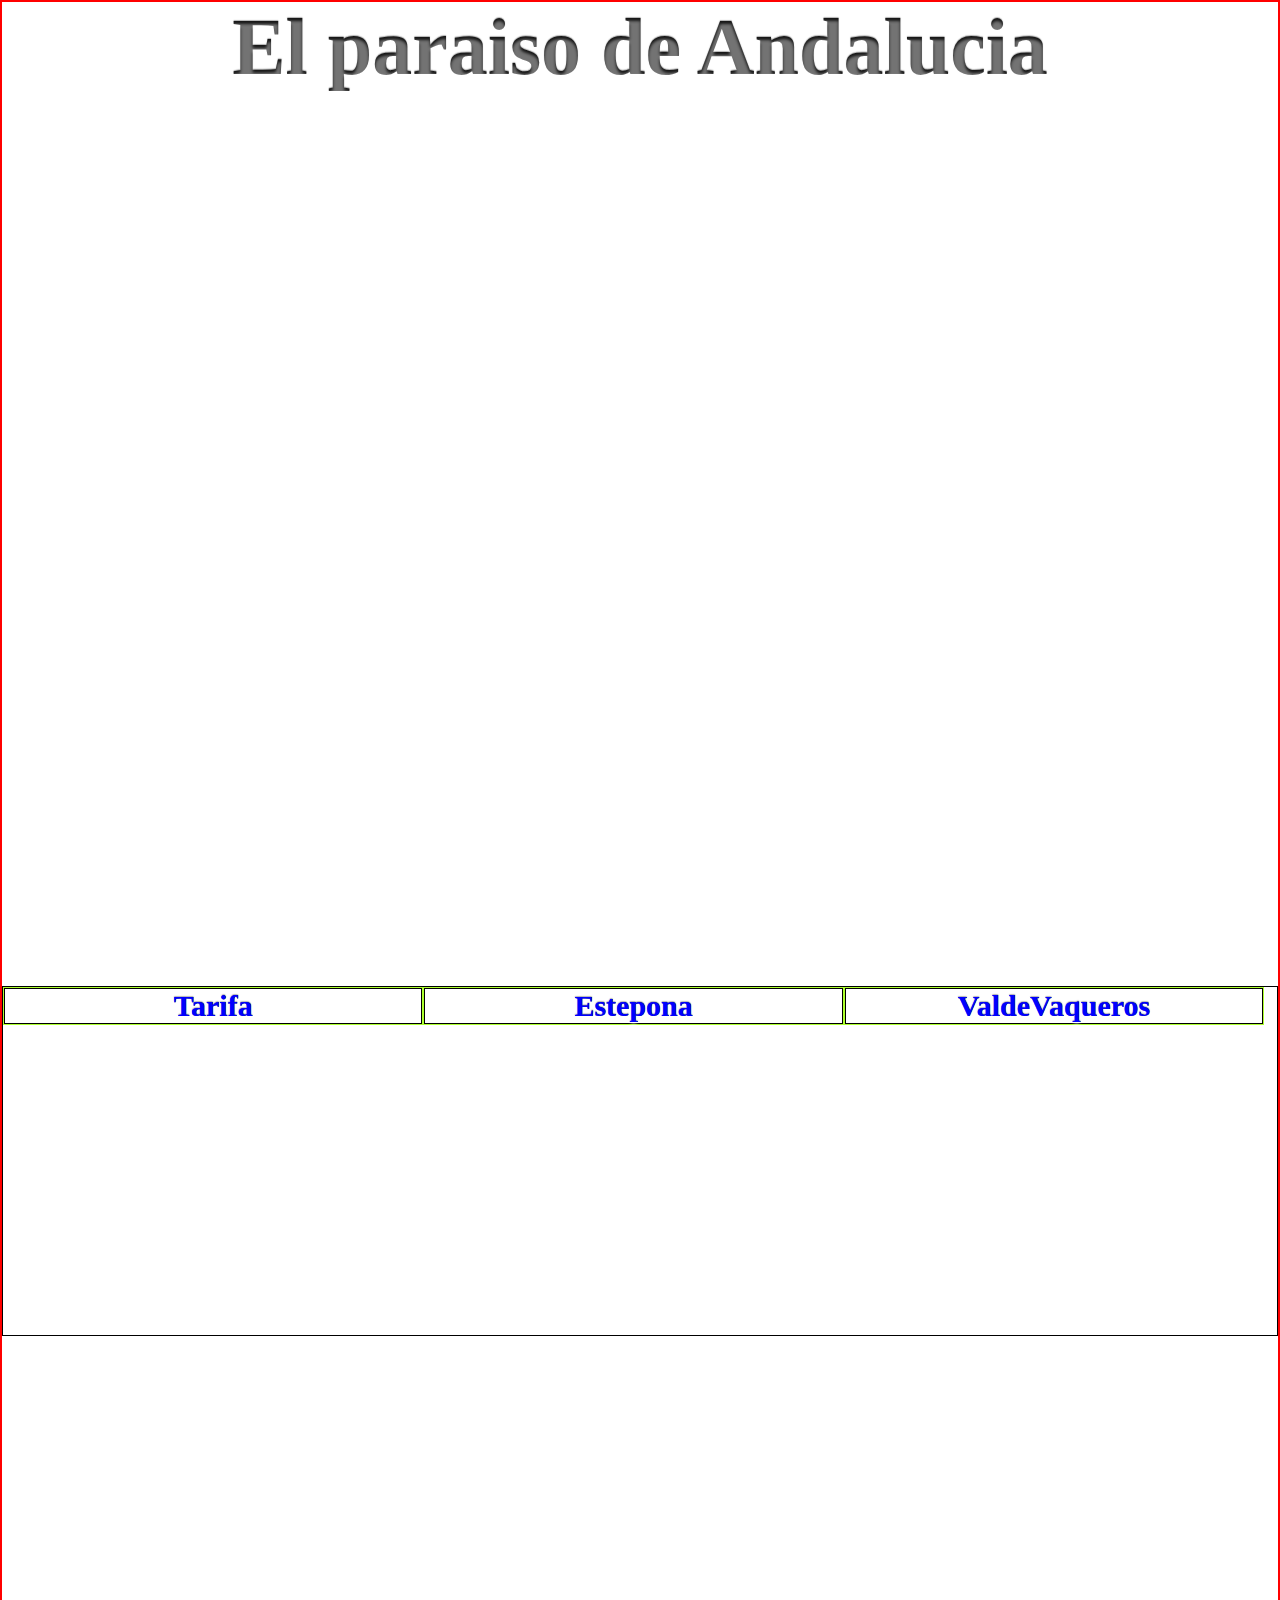
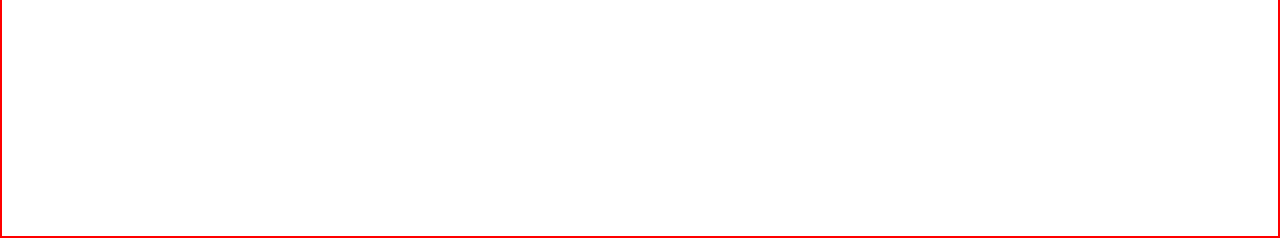
==== index.html @ fe69cb82 "Subida de los index de la principal y uno de los enlaces (Estepona)" ====
<!DOCTYPE html>
<html lang="es">
<head>
    <meta charset="UTF-8">
    <link rel="stylesheet" href="css/estilos.css"/>
</head>
<body>
    
    <div id="contenedor">
            <div id="titulo"><p>El paraiso de Andalucia</p></div>
            
            <div id="pie">
               
                <ul>
                    <li><a href="#">Tarifa</a></li>
                    <li><a href="#">Estepona</a></li>
                    <li><a href="#">ValdeVaqueros</a></li>
                </ul>
            </div>
            <div><video id="video" src="Imagenes/surf/videos/IMG_3512_HEVC.mp4" width=500  height=500 loop autoplay muted></video></div>
           
    </div>
</body>

</html>
---- css/estilos.css ----
html {
    box-sizing: inherit;
}

* {
    padding: 0px;
    margin: 0px;
    box-sizing: border-box;
}


body{  width: 100%;
    height: 100%;}

body {
    background: url("../Imagenes/surf/IMG_1498.jpg") no-repeat ;
    background-size: cover;
    position: relative;
    display: flex;
    flex-flow: row;
    width: 100%;
    height: 100%;
    
}

#contenedor{width: 100%; height: 100%; border: 2px solid red; overflow: hidden;}

#titulo {
    text-align: center;
    width: 100%;
}



#titulo p {
    
    text-align: center; 
    font-family: Arial blue; 
    font-weight: bold; font-size: 80px; 
    background: #202020; 
    -webkit-background-clip: text; 
    -moz-background-clip: text; 
    background-clip: text; 
    color: transparent; 
    text-shadow: 0px 3px 3px rgba(255,255,255,0.4),0px -1px 1px rgba(0,0,0,0.3);
}

#pie{
    width: 100% ;
    height: 350px;
    text-align: center;
    margin-top: 70%;
    border: 1px solid black;
    background: url("../Imagenes/surf/IMG_3568.jpg") no-repeat ;
    background-size: contain;
    display: flex;
    flex-flow: row;
    overflow: hidden;
  
}
#pie ul{
    width: 100%;
}
#pie li {
   
 border: 1px solid greenyellow;
   float:left;
    list-style: none;
}

li {width: 33%;}

#pie li a {
    display: block;
    text-decoration: none;
    color:blue;
    border: 1px solid black;
    text-align: center;
    margin: 0 auto;
   
}

#pie a {
    text-align: center; 
    font-family: Arial blue; 
    font-weight: bold; font-size: 30px; 
    background: #202020; 
    -webkit-background-clip: text; 
    -moz-background-clip: text; 
    background-clip: text; 
    color: transparent; 
    text-shadow: 0px 3px 3px rgba(255,255,255,0.4),0px -1px 1px rgba(0,0,0,0.3);

}

#video{


    float: right;
}
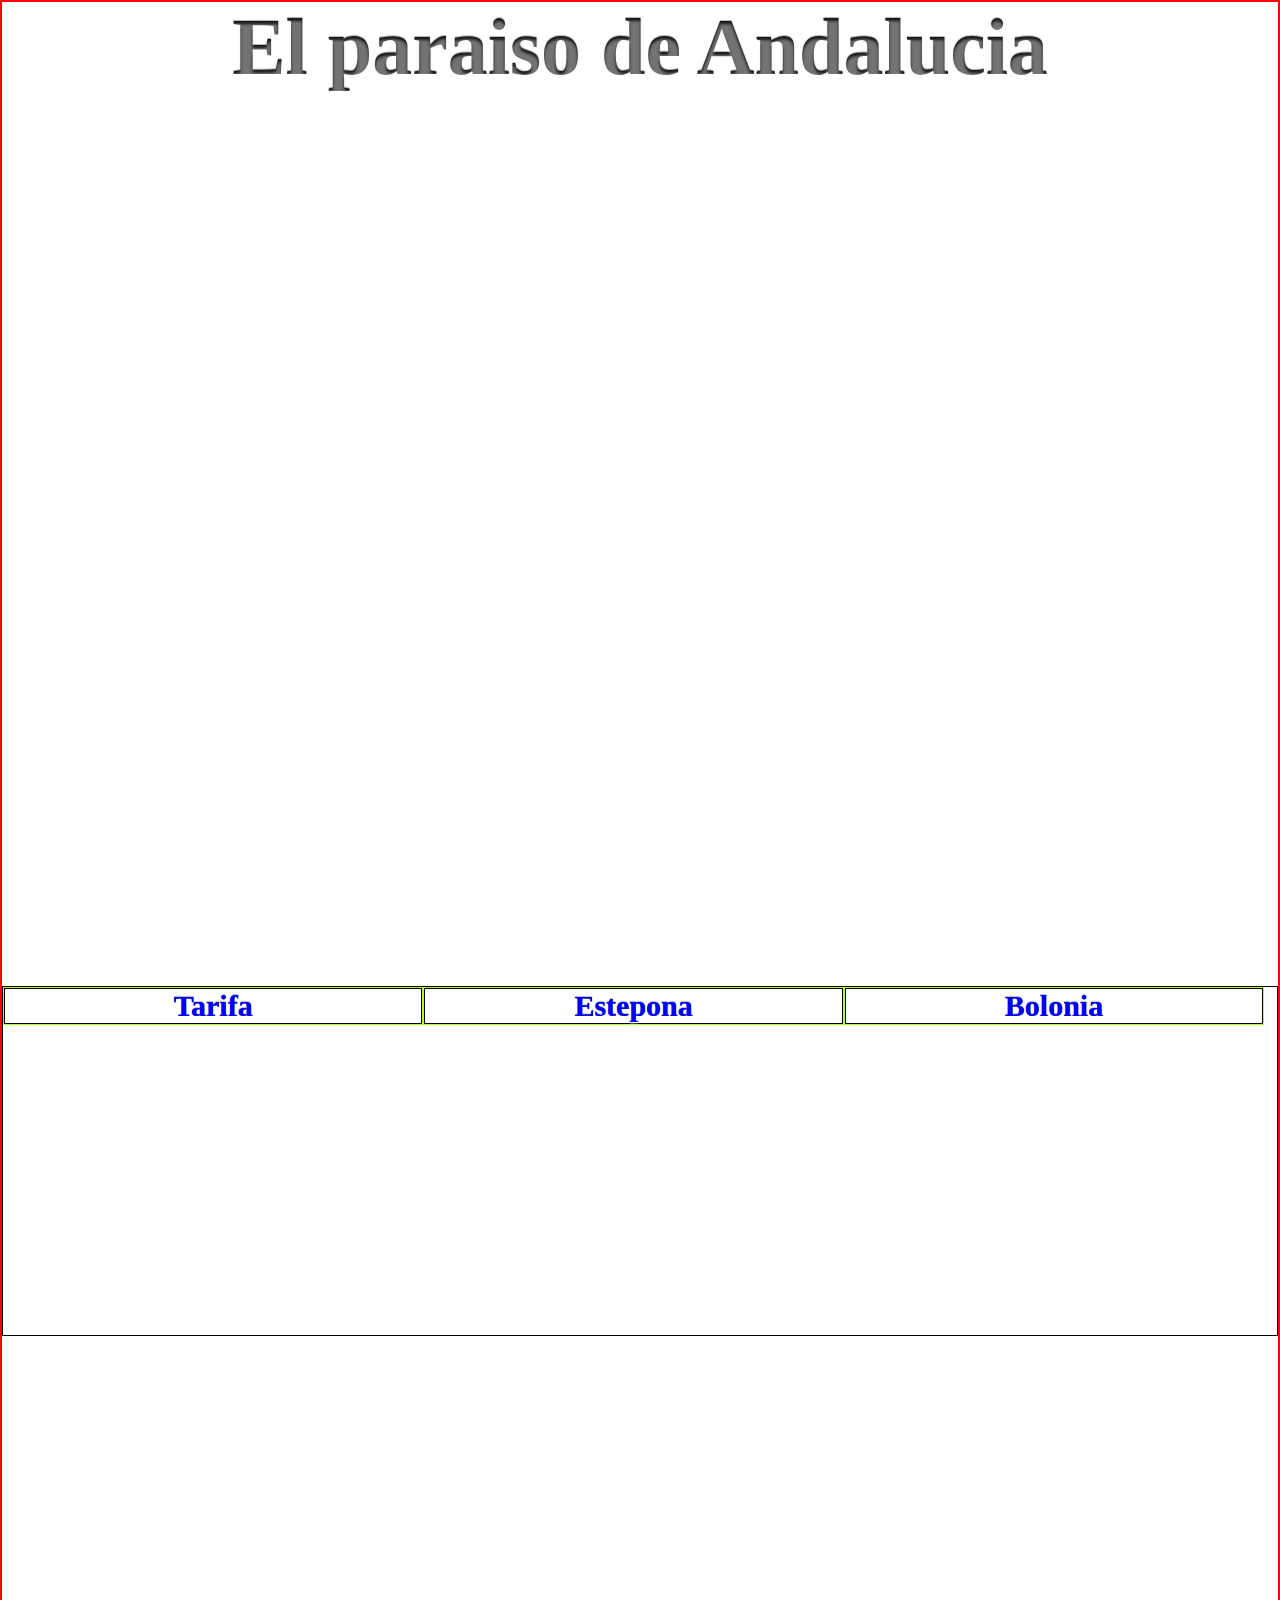
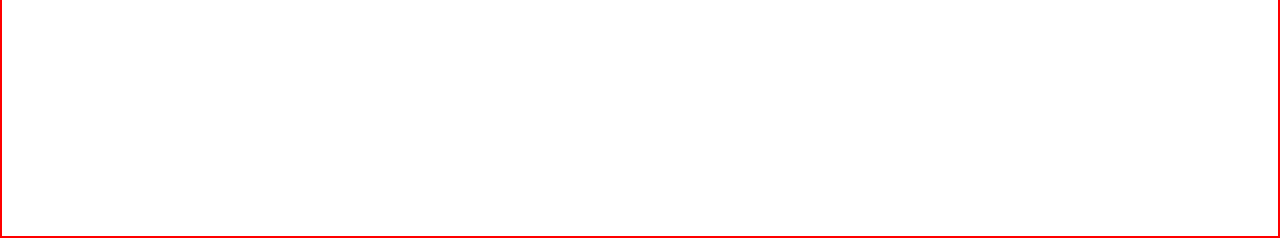
==== commit 5e7e0922: "Arreglado los hipervinvulos, añadido las tres paginas con sus html y css correspondientes" ====
--- a/index.html
+++ b/index.html
@@ -12,9 +12,9 @@
             <div id="pie">
                
                 <ul>
-                    <li><a href="#">Tarifa</a></li>
-                    <li><a href="#">Estepona</a></li>
-                    <li><a href="#">ValdeVaqueros</a></li>
+                    <li><a href="tarifa/tarifa.html" target="_blank">Tarifa</a></li>
+                    <li><a href="estepona/estepona.html" target="_blank">Estepona</a></li>
+                    <li><a href="bolonia/bolonia.html">Bolonia</a></li>
                 </ul>
             </div>
             <div><video id="video" src="Imagenes/surf/videos/IMG_3512_HEVC.mp4" width=500  height=500 loop autoplay muted></video></div>
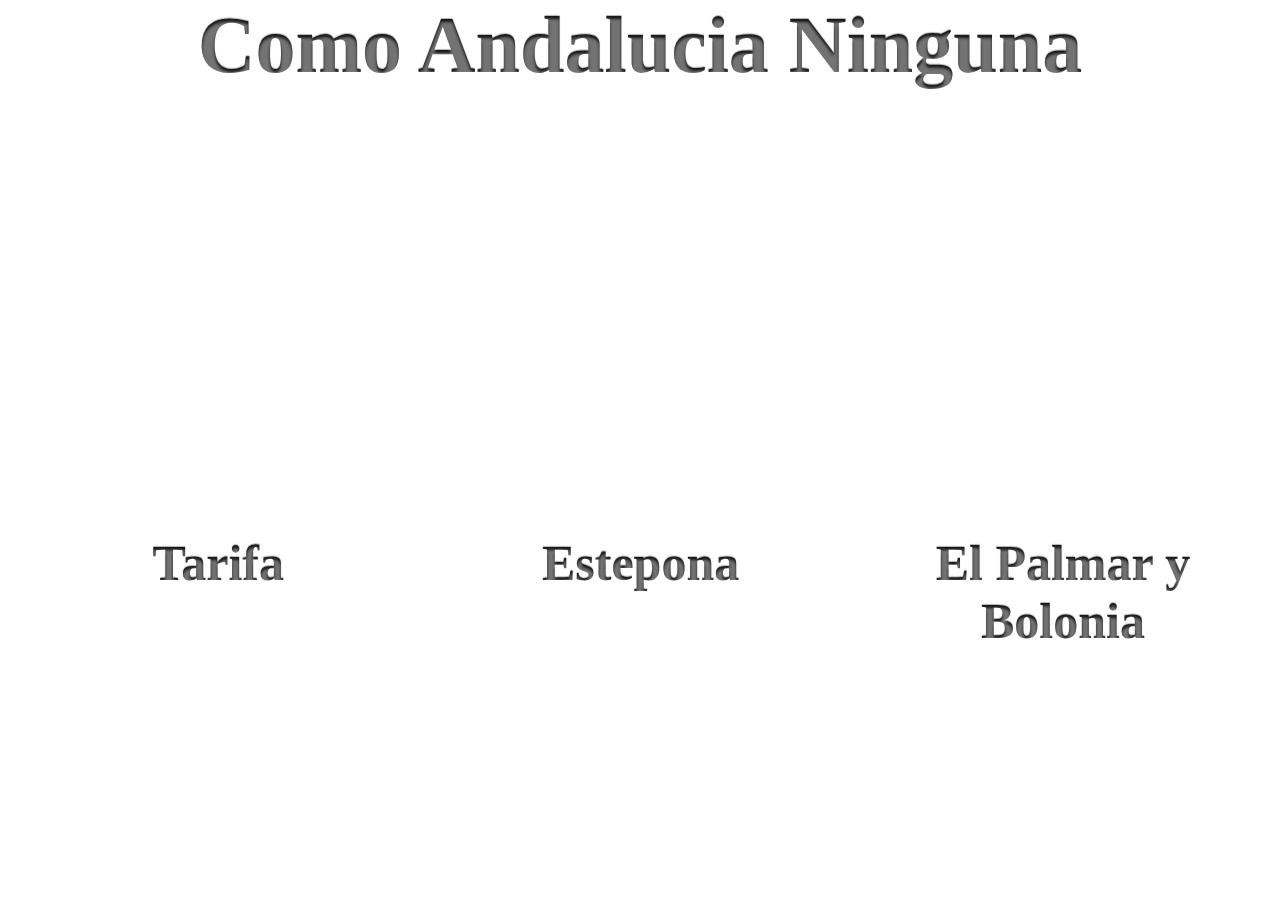
==== commit eb5beb07: "Modificado el index principal y el de todas las paginas, boceto inicial terminado" ====
--- a/index.html
+++ b/index.html
@@ -7,17 +7,17 @@
 <body>
     
     <div id="contenedor">
-            <div id="titulo"><p>El paraiso de Andalucia</p></div>
+            <div id="titulo"><p>Como Andalucia Ninguna</p></div>
             
             <div id="pie">
                
                 <ul>
                     <li><a href="tarifa/tarifa.html" target="_blank">Tarifa</a></li>
                     <li><a href="estepona/estepona.html" target="_blank">Estepona</a></li>
-                    <li><a href="bolonia/bolonia.html">Bolonia</a></li>
+                    <li><a href="bolonia/bolonia.html" target="_blank">El Palmar y Bolonia</a></li>
                 </ul>
             </div>
-            <div><video id="video" src="Imagenes/surf/videos/IMG_3512_HEVC.mp4" width=500  height=500 loop autoplay muted></video></div>
+            <div><video id="video" src="Imagenes/surf/videos/IMG_3512_HEVC.mp4" width=500  height=300 loop autoplay muted></video></div>
            
     </div>
 </body>
--- a/css/estilos.css
+++ b/css/estilos.css
@@ -13,17 +13,17 @@
     height: 100%;}
 
 body {
-    background: url("../Imagenes/surf/IMG_1498.jpg") no-repeat ;
+    background: url("../Imagenes/surf/IMG_1497.jpg") no-repeat ;
     background-size: cover;
     position: relative;
     display: flex;
     flex-flow: row;
     width: 100%;
-    height: 100%;
+    height: 650px;
     
 }
 
-#contenedor{width: 100%; height: 100%; border: 2px solid red; overflow: hidden;}
+#contenedor{width: 100%; height: 100%;  overflow: hidden;}
 
 #titulo {
     text-align: center;
@@ -45,25 +45,16 @@
     text-shadow: 0px 3px 3px rgba(255,255,255,0.4),0px -1px 1px rgba(0,0,0,0.3);
 }
 
-#pie{
-    width: 100% ;
-    height: 350px;
-    text-align: center;
-    margin-top: 70%;
-    border: 1px solid black;
-    background: url("../Imagenes/surf/IMG_3568.jpg") no-repeat ;
-    background-size: contain;
-    display: flex;
-    flex-flow: row;
-    overflow: hidden;
-  
-}
+#pie{position: absolute;
+    bottom: 0px; width: 100%; margin-left: 7px;}
+
+
 #pie ul{
     width: 100%;
 }
 #pie li {
    
- border: 1px solid greenyellow;
+
    float:left;
     list-style: none;
 }
@@ -73,8 +64,8 @@
 #pie li a {
     display: block;
     text-decoration: none;
-    color:blue;
-    border: 1px solid black;
+    color:Arial blue;
+   
     text-align: center;
     margin: 0 auto;
    
@@ -83,7 +74,7 @@
 #pie a {
     text-align: center; 
     font-family: Arial blue; 
-    font-weight: bold; font-size: 30px; 
+    font-weight: bold; font-size: 50px; 
     background: #202020; 
     -webkit-background-clip: text; 
     -moz-background-clip: text; 
@@ -93,8 +84,3 @@
 
 }
 
-#video{
-
-
-    float: right;
-}
